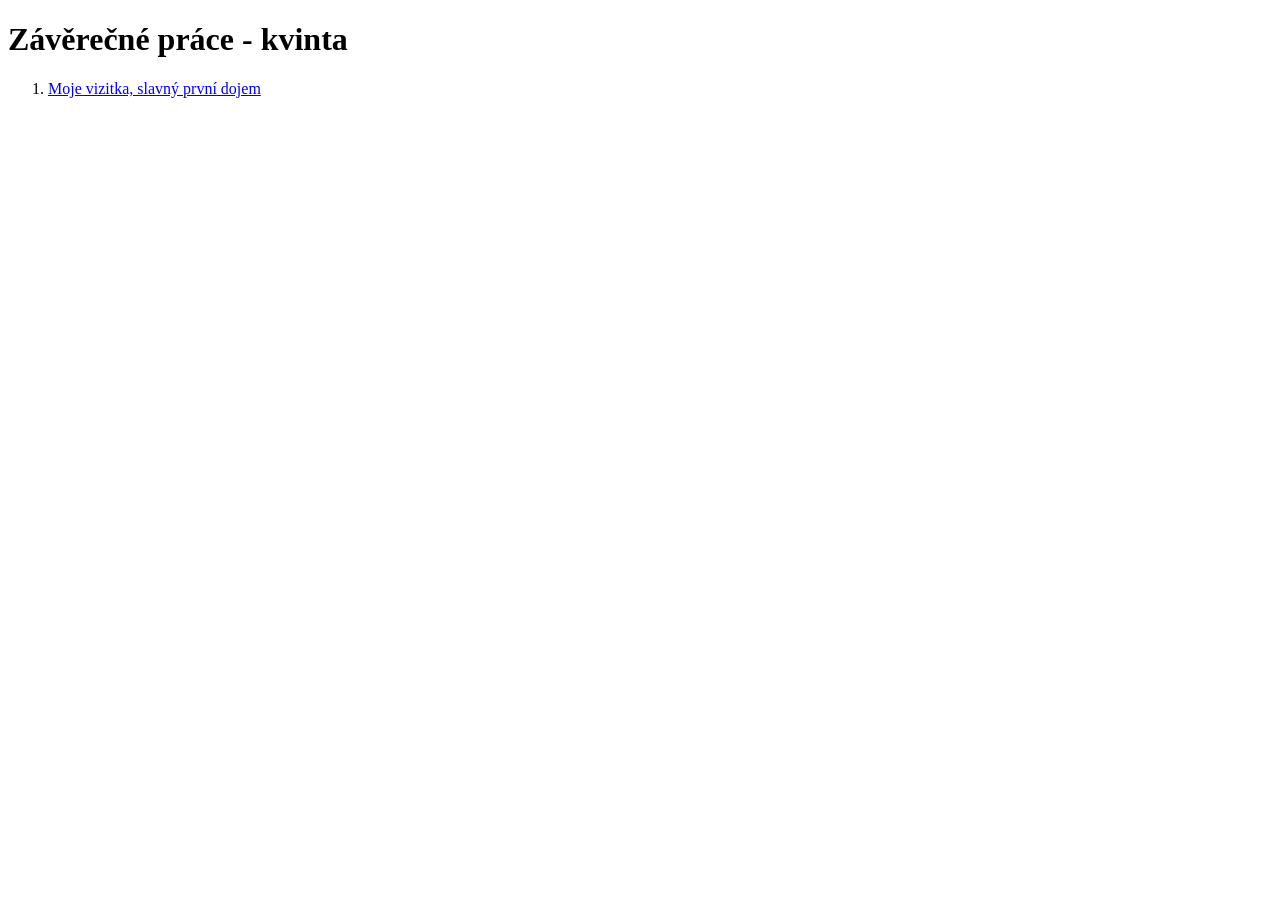
==== index.html @ 28b1b9eb "DIKFJSDOIFJ" ====
<!DOCTYPE html>
<html lang="en">
<head>
    <meta charset="UTF-8">
    <meta name="viewport" content="width=device-width, initial-scale=1.0">
    <title>Document</title>
    <h1>Závěrečné práce - kvinta</h1>
</head>
<body>
<ol>
    <li>
        <a href="Moje vizitka, slavný první dojem/index.html">Moje vizitka, slavný první dojem</a>
        </li>

</ol>
</body>
</html>
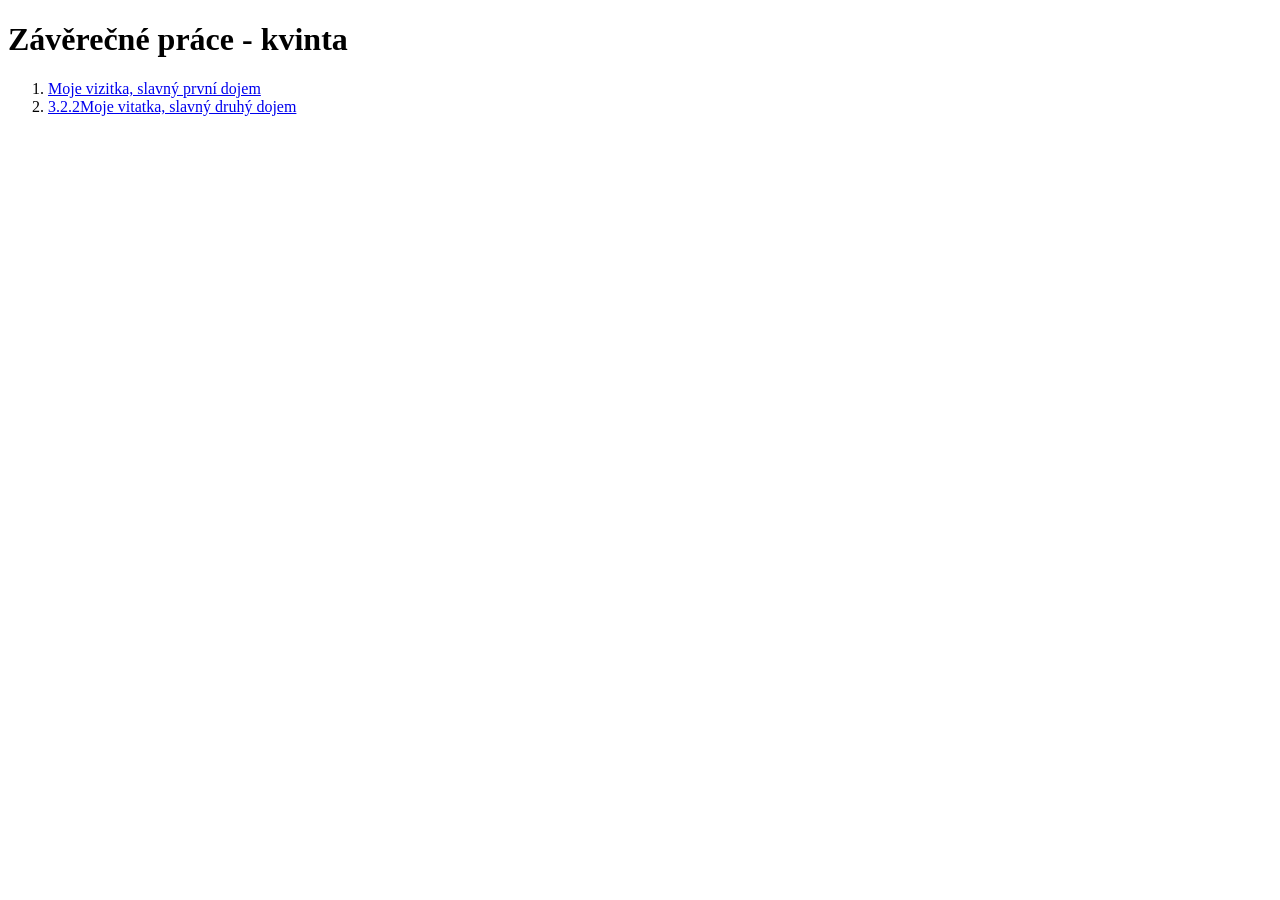
==== commit f80d2019: "umgfzuftzfou" ====
--- a/index.html
+++ b/index.html
@@ -1,17 +1,23 @@
 <!DOCTYPE html>
 <html lang="en">
+
 <head>
     <meta charset="UTF-8">
     <meta name="viewport" content="width=device-width, initial-scale=1.0">
     <title>Document</title>
     <h1>Závěrečné práce - kvinta</h1>
 </head>
+
 <body>
-<ol>
-    <li>
-        <a href="Moje vizitka, slavný první dojem/index.html">Moje vizitka, slavný první dojem</a>
+    <ol>
+        <li>
+            <a href="3.2.1Moje vizitka, slavný první dojem/index.html">Moje vizitka, slavný první dojem</a>
+        </li>
+        <li>
+            <a href="3.2.2Moje vitatka, slavný druhý dojem">3.2.2Moje vitatka, slavný druhý dojem</a>
         </li>
 
-</ol>
+    </ol>
 </body>
+
 </html>
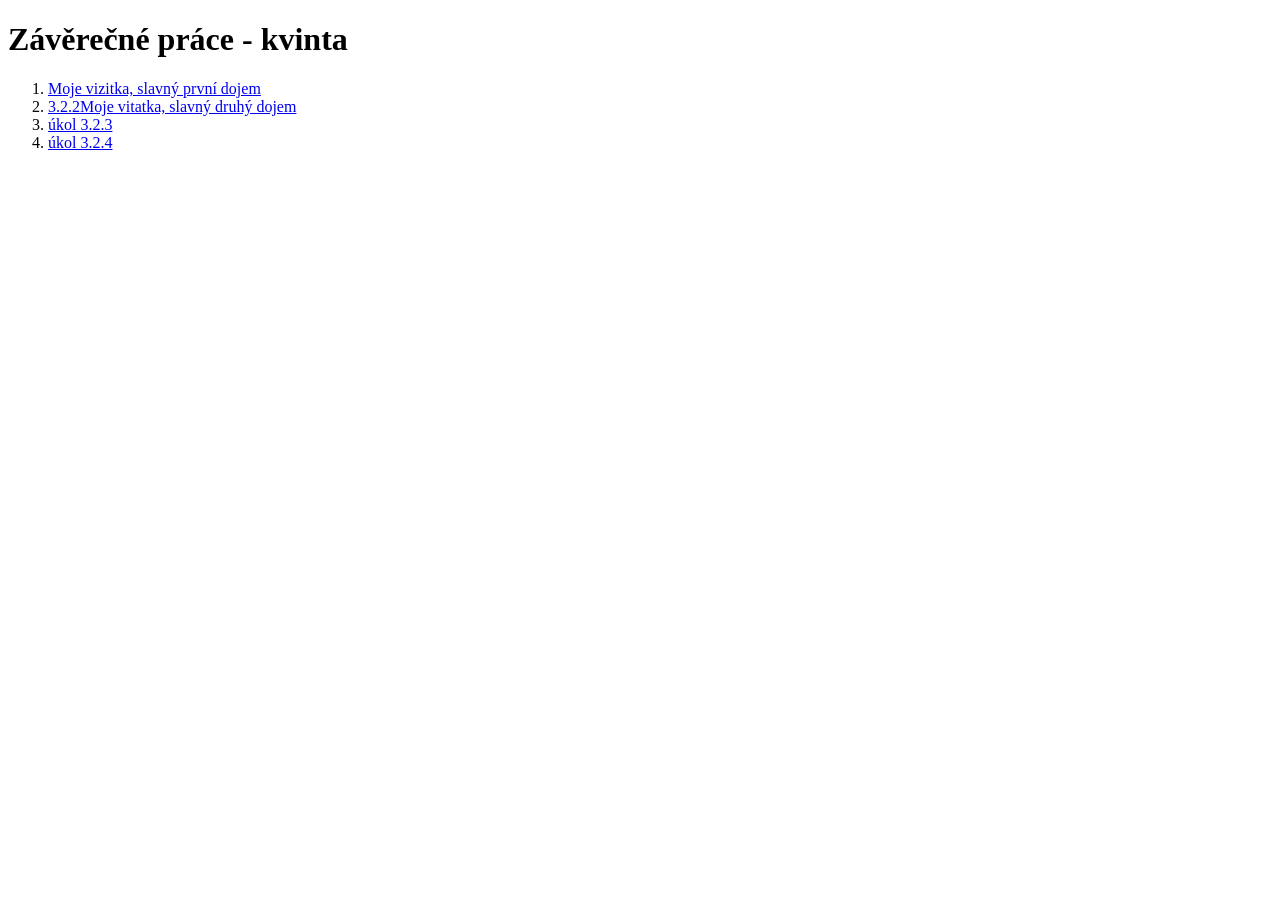
==== commit 3589d25b: "euisdhfiojo" ====
--- a/index.html
+++ b/index.html
@@ -16,7 +16,12 @@
         <li>
             <a href="3.2.2Moje vitatka, slavný druhý dojem">3.2.2Moje vitatka, slavný druhý dojem</a>
         </li>
-
+        <li>
+            <a href="úkol 3.2.3/index.html">úkol 3.2.3</a>
+        </li>
+        <li>
+            <a href="úkol 3.2.4/index.html">úkol 3.2.4</a>
+        </li>
     </ol>
 </body>
 
